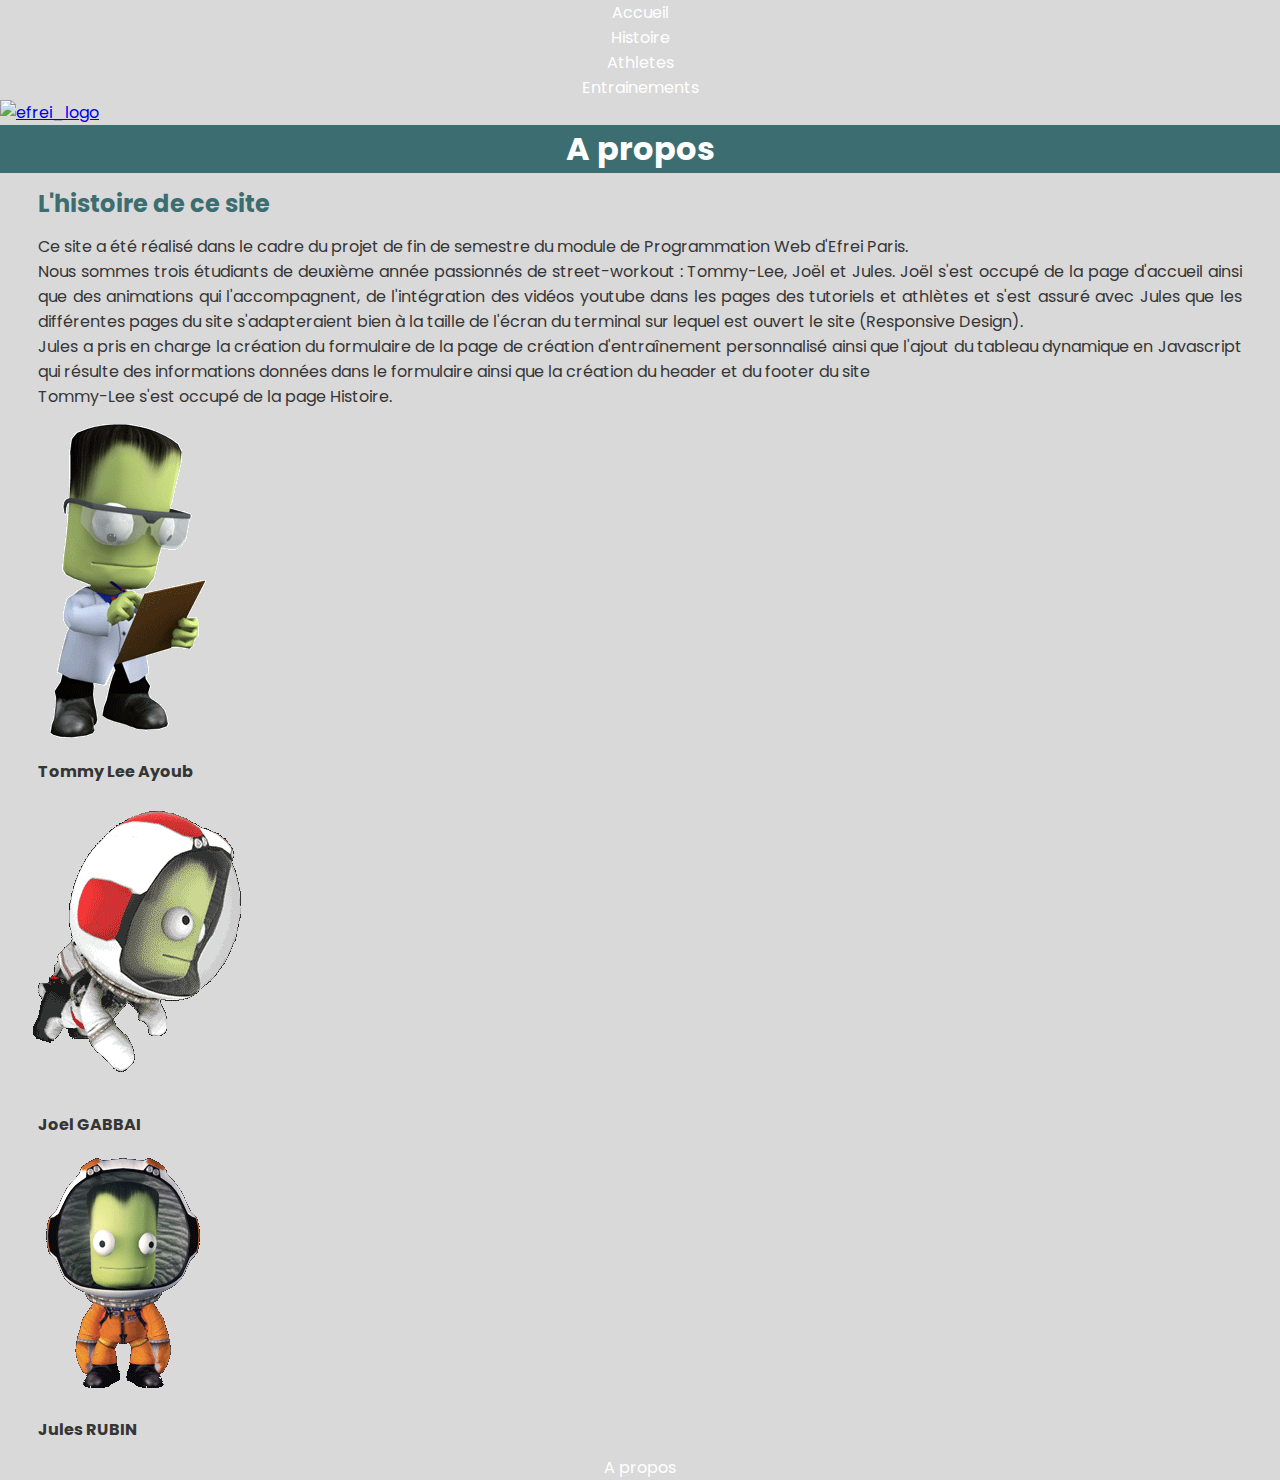
==== apropos.html @ 54ad5738 "pages titles" ====
<!DOCTYPE html>
<html lang="fr">
<head>
    <meta charset="UTF-8">
    <meta http-equiv="X-UA-Compatible" content="IE=edge">
    <meta name="viewport" content="width=device-width, initial-scale=1.0">
    <title>A propos</title>
    <link rel="stylesheet" href="style.css">
    <link href="https://fonts.googleapis.com/css2?family=Poppins:wght@200&display=swap" rel="stylesheet">
    <link rel="icon" type="image/png" href="assets/favicon.png">
    <link rel="shortcut icon" type="image/x-icon" href="assets/favicon.ico">
</head>
<body>
    <div id="page">
        <div id="header">
            <div class="headerLink"><a class="link" href="index.html">Accueil</a></div>
            <div class="headerLink"><a class="link" href="history.html">Histoire</a></div>
            <div class="headerLink"><a class="link" href="athletes.html">Athletes</a></div>
            <div class="headerLink"><a class="link" href="training.html">Entrainements</a></div>
            <a class="headerLink" href="https://www.efrei.fr/"><img class = "efrei_logo" src = "assets/logo_efrei.png" alt="efrei_logo"></a>
        </div>
        <div id="content">
            <h1 class="titleHeader">A propos</h1>
            <h2 class="title">L'histoire de ce site</h2>
            <p class="paragraphe">
                Ce site a été réalisé dans le cadre du projet de fin de semestre du module de Programmation Web d'Efrei Paris.<br>
                Nous sommes trois étudiants de deuxième année passionnés de street-workout : Tommy-Lee, Joël et Jules. 
                Joël s'est occupé de la page d'accueil ainsi que des animations qui l'accompagnent, de l'intégration des vidéos 
                youtube dans les pages des tutoriels et athlètes et s'est assuré avec Jules que les différentes pages du site 
                s'adapteraient bien à la taille de l'écran du terminal sur lequel est ouvert le site (Responsive Design).<br>
                Jules a pris en charge la création du formulaire de la page de création d'entraînement personnalisé ainsi que
                l'ajout du tableau dynamique en Javascript qui résulte des informations données dans le formulaire ainsi que 
                la création du header et du footer du site<br>
                Tommy-Lee s'est occupé de la page Histoire. 
            <div class="names">
                <div class="aName" id="tommy">
                    <img class="kerbal" src="assets/Kerbal-Scientist.gif" alt="kerbal 1">
                    <p class="paragraphe"><strong>Tommy Lee Ayoub</strong></p> 
                </div>
                <div class="aName" id="joel">
                    <img class="kerbal" src="assets/kerbal-space.gif" alt="kerbal 2">
                    <p class="paragraphe"><strong>Joel GABBAI</strong></p>
                </div>
                <div class="aName" id="jules">
                    <img class="kerbal" src="assets/kerbal2.gif" alt="kerbal 2">
                    <p class="paragraphe"><strong>Jules RUBIN</strong></p>
                </div>
            </div>
        </div>
        <div id="footer">
            <div class="footerLink" id="a-proposLink"><a class="link" href="apropos.html">A propos</a></div>
        </div>
    </div>
</body>
</html>
---- style.css ----
/* Website basics style*/
*,
::before,
::after {
  box-sizing: border-box;
  margin: 0;
  padding: 0;
}
 
body{
    margin:0;
    padding:0;
    background:#D9D9D9;
    font-family: 'Poppins';
}

#page{
    min-height:100vh;
	display:flex;
	flex-direction:column;
}

.titleHeader{
    color: white;
    text-align: center;
    background-color: #3C6E71;   
}

.introTitle,.title{
    margin: 1%;
    color: #3C6E71;   
}

#content{
    flex-grow:1;
    /*background: linear-gradient(#353535 8vh, #3C6E71 16vh, white 70vh);*/
    
}

footer{
    background-color: #353535;
    height : 7vh;
    color: white;
    display: flex;
}

header{
    align-items : center;
    position: relative;
    background-color: #353535;
    height : 7vh;
    color: white;
    padding: 2%;
    display:flex;
}

.title{
    margin: 1%;
    color: #3C6E71;   
}

.titleHeader{
    color: white;
    text-align: center;
    background-color: #3C6E71;   
}

.paragraphe{
    text-align: justify;
    color: #353535;
    margin: 1%;
    font-size: medium;
}

#text{
    display: flex;
    flex-direction: column;
}

/*Header and footer style*/

.link{
    color: white;
    text-decoration: none;
    position: relative;
}


.headerLink{
    width: 100%;
    text-align: center;
}

.footerLink{
    width: 100%;
    margin:auto;
}

.efrei_logo{
    width: 100px;
    height: 100px;
}

.footerLink{
    width : 100%;
}

#a-proposLink{
    text-align:center;
}

/*Header and footer links animations*/

.link::before {
    content: "";
    position: absolute;
    background: rgb(255, 254, 254);
    width: 100%;
    height: 1px;
    bottom: 0;
    transform-origin: 100% 0;
    transform: scaleX(0);
    transition: transform 0.6s;
}
  
.link:hover::before {
    transform-origin: 0 0;
    transform: scaleX(1);
}

/*Home Page Style*/

#introductionText{
    position:absolute;
    align-self: center;
    height: 30vh;
    width: 40vh;
}


.introduction,.paragraphe{
    text-align: justify;
    color: #353535;
}

/*Videos Styles*/

.videoBox{
    display :flex;
    margin: 2vh;
}

.video{
    margin-left: auto;
    margin-right: auto;
    width: 52vw;
    height: 50vh;
}

/*Table and form style in training page*/
.formInformations{
    display: flex;
    padding: 12px;
    flex-direction: row;
    flex-wrap: wrap;
    border : none;
    box-shadow: 0px 2px darkgray;
}

.textZone, .numberZone{
    flex-grow: 1;
    margin: 5px 0 5px 8px;
}

.textZone:invalid, .numberZone:invalid{
    box-shadow: 0px 2px #3C6E71;
    caret-color: transparent;
    border: none;
}

table{
    display: table;
    border-collapse: collapse;
    margin: 10px;
    width: 99%;
}

tr,th{
    border-bottom: 1px solid #333;
    text-align: center;
    padding : 5px;
}

.formInformations{
    margin: 1%;
    display: flex;
    width:99%;
    justify-content: center;
}

.introduction{
    color: white;
    width: 50%;
    min-width: 300px;
}

.paragraphe{
    padding-left: 2%;
    padding-right: 2%;
}

.title{
    padding-left: 2%;
    padding-right: 2%;
}


.pic{
    /*width: 500px;
    height: 700px;*/
    display : block;
    margin-left: auto;
    margin-right: auto;
    margin-top: 5px;
    /*margin-bottom: 100px;*/
}

.headerLink{
    width: 100%;
}

button{
    background-color: #3C6E71;
    border-radius: 10px;
    border: none;
    color: white;
    padding: 5px 10px;
    text-align: center;
    text-decoration: none;
    display: inline-block;
    font-size: 16px;
    margin-left: 10px;
    justify-content: center;
}

button:hover{
    background-color: white;
    color:#3C6E71;
    cursor: pointer;
}

.videoBox{
    position: relative;
	padding-bottom: 56.25%;
	padding-top: 30px;
	height: 0;
	overflow: hidden;
}

.videoBox iframe{
    position: absolute;
	top: 0;
	left: 0;
	width: 100%;
	height: 100%;
    padding: 10%;
}

.video{
    margin-left: auto;
    margin-right: auto;
    width: 52vw;
    height: 50vh;
}

#box1,#box2,#box3,#box4,#box5{
    height: 88vh;
    display: flex;
}

.introTitle{
    text-align: center;
    width: 50%;
}

#box1{
    flex-direction: column;
    justify-content: center;
    align-items: center;
    animation-name: fadeInOpacity;
    animation-iteration-count: 1;
    animation-timing-function: ease-in;
    animation-duration: 1s;
    background-image: url(assets/test.jpg);
    background-position: center center;
    background-repeat: no-repeat;    
}

#box3,#box5{
    justify-content: flex-end;
}

.reveal{
    opacity: 0;
    transform: translateY(-30px);
}

.reveal-visible{
    opacity: 1;
    transform: translateY(0px);
    transition-duration: 2s;
}

@keyframes fadeInOpacity {
	0% {
		opacity: 0;
	}
	100% {
		opacity: 1;
	}
}

.textBox{
    display: flex;
    flex-direction: column;
    justify-content: center;
    background-color: rgb(224, 224, 224);
    flex-grow: 1;
    flex-shrink: 1;
    flex:1;
    min-width: 300px;
}

#box2,#box3,#box4,#box5{
    flex-direction: row;
    flex-wrap: wrap;
}


.welcomeImage{
    display: flex;
    flex-grow: 1;
    flex-shrink: 1;
    flex:1;
    min-width: 550px;
}


.imgClass{
    width: 100%;
    height: 100%;
}

.actionButtons{
    margin:10px;
    display: flex;
    max-width: 16vw;
}

.goal{
    max-width: 20vw;
}
.genderGoal{
    display: flex;
    flex-direction:column;
}
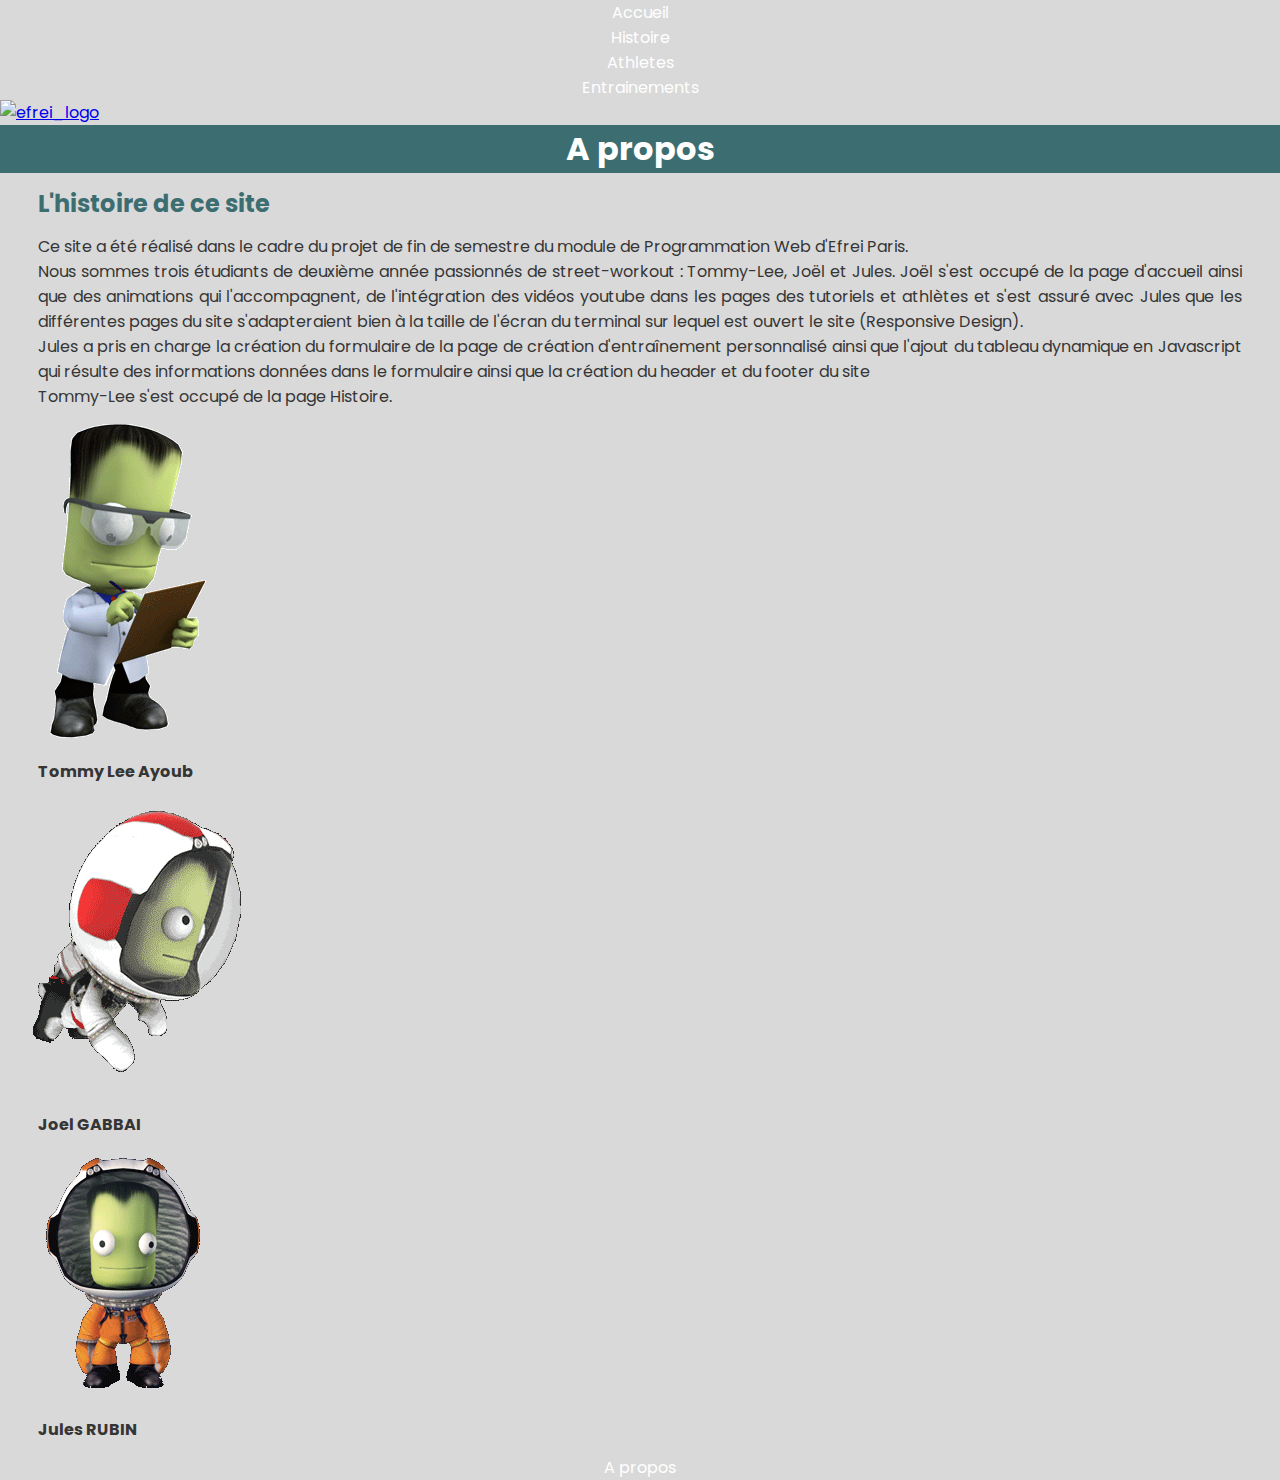
==== commit 963db27c: "<p> fix" ====
--- a/apropos.html
+++ b/apropos.html
@@ -31,7 +31,8 @@
                 Jules a pris en charge la création du formulaire de la page de création d'entraînement personnalisé ainsi que
                 l'ajout du tableau dynamique en Javascript qui résulte des informations données dans le formulaire ainsi que 
                 la création du header et du footer du site<br>
-                Tommy-Lee s'est occupé de la page Histoire. 
+                Tommy-Lee s'est occupé de la page Histoire.
+            </p>
             <div class="names">
                 <div class="aName" id="tommy">
                     <img class="kerbal" src="assets/Kerbal-Scientist.gif" alt="kerbal 1">
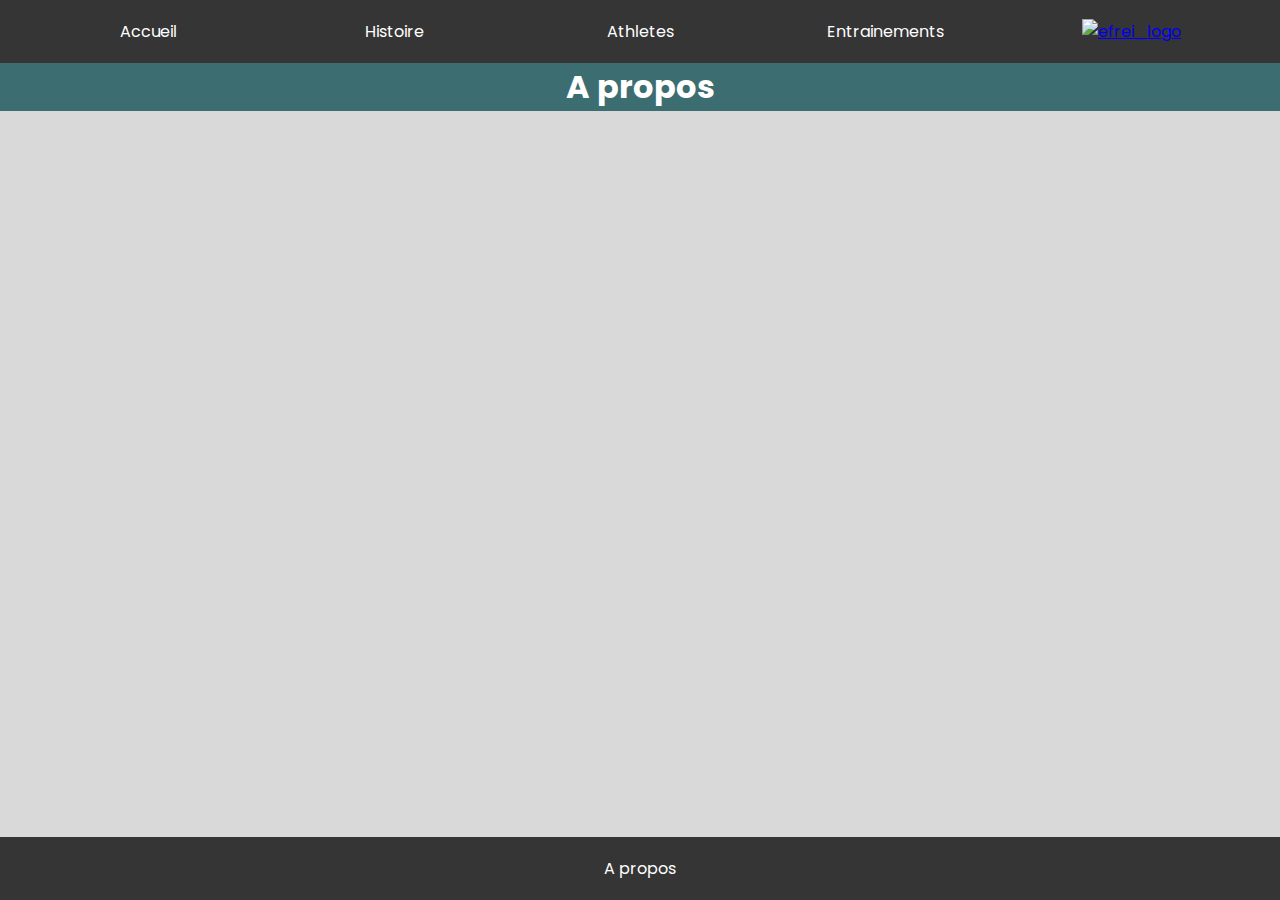
==== commit 34e3e494: "fix header footer" ====
--- a/apropos.html
+++ b/apropos.html
@@ -4,53 +4,25 @@
     <meta charset="UTF-8">
     <meta http-equiv="X-UA-Compatible" content="IE=edge">
     <meta name="viewport" content="width=device-width, initial-scale=1.0">
-    <title>A propos</title>
+    <title>Document</title>
     <link rel="stylesheet" href="style.css">
     <link href="https://fonts.googleapis.com/css2?family=Poppins:wght@200&display=swap" rel="stylesheet">
-    <link rel="icon" type="image/png" href="assets/favicon.png">
-    <link rel="shortcut icon" type="image/x-icon" href="assets/favicon.ico">
 </head>
 <body>
     <div id="page">
-        <div id="header">
+        <header>
             <div class="headerLink"><a class="link" href="index.html">Accueil</a></div>
             <div class="headerLink"><a class="link" href="history.html">Histoire</a></div>
             <div class="headerLink"><a class="link" href="athletes.html">Athletes</a></div>
             <div class="headerLink"><a class="link" href="training.html">Entrainements</a></div>
-            <a class="headerLink" href="https://www.efrei.fr/"><img class = "efrei_logo" src = "assets/logo_efrei.png" alt="efrei_logo"></a>
-        </div>
+            <a class="headerLink" href="https://www.efrei.fr/" target="_blank"><img class = "efrei_logo" src = "assets/logo_efrei.png" alt="efrei_logo"></a>
+        </header>
         <div id="content">
             <h1 class="titleHeader">A propos</h1>
-            <h2 class="title">L'histoire de ce site</h2>
-            <p class="paragraphe">
-                Ce site a été réalisé dans le cadre du projet de fin de semestre du module de Programmation Web d'Efrei Paris.<br>
-                Nous sommes trois étudiants de deuxième année passionnés de street-workout : Tommy-Lee, Joël et Jules. 
-                Joël s'est occupé de la page d'accueil ainsi que des animations qui l'accompagnent, de l'intégration des vidéos 
-                youtube dans les pages des tutoriels et athlètes et s'est assuré avec Jules que les différentes pages du site 
-                s'adapteraient bien à la taille de l'écran du terminal sur lequel est ouvert le site (Responsive Design).<br>
-                Jules a pris en charge la création du formulaire de la page de création d'entraînement personnalisé ainsi que
-                l'ajout du tableau dynamique en Javascript qui résulte des informations données dans le formulaire ainsi que 
-                la création du header et du footer du site<br>
-                Tommy-Lee s'est occupé de la page Histoire.
-            </p>
-            <div class="names">
-                <div class="aName" id="tommy">
-                    <img class="kerbal" src="assets/Kerbal-Scientist.gif" alt="kerbal 1">
-                    <p class="paragraphe"><strong>Tommy Lee Ayoub</strong></p> 
-                </div>
-                <div class="aName" id="joel">
-                    <img class="kerbal" src="assets/kerbal-space.gif" alt="kerbal 2">
-                    <p class="paragraphe"><strong>Joel GABBAI</strong></p>
-                </div>
-                <div class="aName" id="jules">
-                    <img class="kerbal" src="assets/kerbal2.gif" alt="kerbal 2">
-                    <p class="paragraphe"><strong>Jules RUBIN</strong></p>
-                </div>
-            </div>
         </div>
-        <div id="footer">
+        <footer>
             <div class="footerLink" id="a-proposLink"><a class="link" href="apropos.html">A propos</a></div>
-        </div>
+        </footer>
     </div>
 </body>
 </html>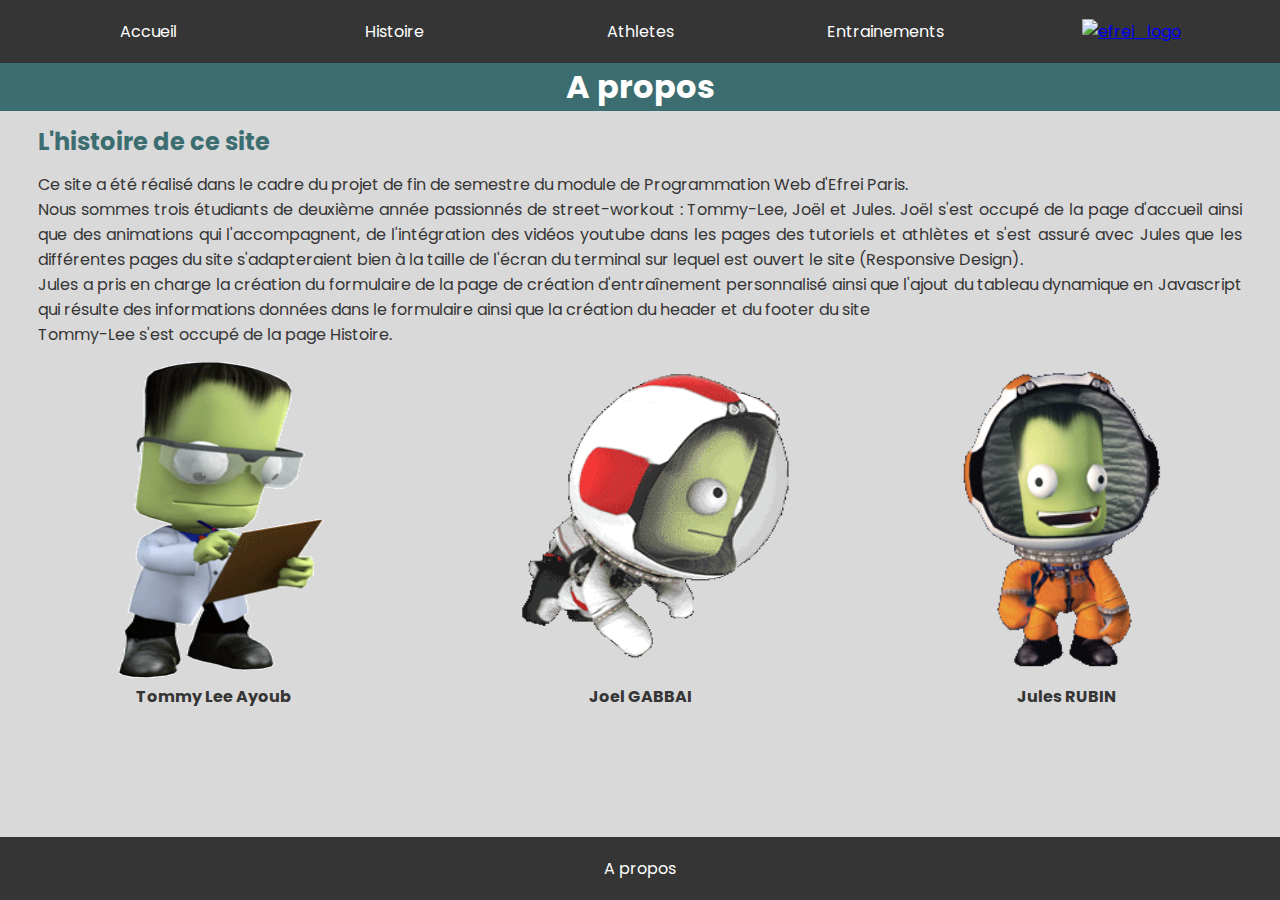
==== commit 818c587e: "Merge branch 'apropos'" ====
--- a/apropos.html
+++ b/apropos.html
@@ -4,9 +4,11 @@
     <meta charset="UTF-8">
     <meta http-equiv="X-UA-Compatible" content="IE=edge">
     <meta name="viewport" content="width=device-width, initial-scale=1.0">
-    <title>Document</title>
+    <title>A propos</title>
     <link rel="stylesheet" href="style.css">
     <link href="https://fonts.googleapis.com/css2?family=Poppins:wght@200&display=swap" rel="stylesheet">
+    <link rel="icon" type="image/png" href="assets/favicon.png">
+    <link rel="shortcut icon" type="image/x-icon" href="assets/favicon.ico">
 </head>
 <body>
     <div id="page">
@@ -19,6 +21,32 @@
         </header>
         <div id="content">
             <h1 class="titleHeader">A propos</h1>
+            <h2 class="title">L'histoire de ce site</h2>
+            <p class="paragraphe">
+                Ce site a été réalisé dans le cadre du projet de fin de semestre du module de Programmation Web d'Efrei Paris.<br>
+                Nous sommes trois étudiants de deuxième année passionnés de street-workout : Tommy-Lee, Joël et Jules. 
+                Joël s'est occupé de la page d'accueil ainsi que des animations qui l'accompagnent, de l'intégration des vidéos 
+                youtube dans les pages des tutoriels et athlètes et s'est assuré avec Jules que les différentes pages du site 
+                s'adapteraient bien à la taille de l'écran du terminal sur lequel est ouvert le site (Responsive Design).<br>
+                Jules a pris en charge la création du formulaire de la page de création d'entraînement personnalisé ainsi que
+                l'ajout du tableau dynamique en Javascript qui résulte des informations données dans le formulaire ainsi que 
+                la création du header et du footer du site<br>
+                Tommy-Lee s'est occupé de la page Histoire.
+            </p>
+            <div class="names">
+                <div class="aName" id="tommy">
+                    <img class="kerbal" src="assets/Kerbal-Scientist.gif" alt="kerbal 1">
+                    <p class="paragraphe"><strong>Tommy Lee Ayoub</strong></p> 
+                </div>
+                <div class="aName" id="joel">
+                    <img class="kerbal" src="assets/kerbal-space.gif" alt="kerbal 2">
+                    <p class="paragraphe"><strong>Joel GABBAI</strong></p>
+                </div>
+                <div class="aName" id="jules">
+                    <img class="kerbal" src="assets/kerbal2.gif" alt="kerbal 2">
+                    <p class="paragraphe"><strong>Jules RUBIN</strong></p>
+                </div>
+            </div>
         </div>
         <footer>
             <div class="footerLink" id="a-proposLink"><a class="link" href="apropos.html">A propos</a></div>
--- a/style.css
+++ b/style.css
@@ -363,4 +363,25 @@
 .genderGoal{
     display: flex;
     flex-direction:column;
-}+}
+
+/* A propos page*/
+
+.names{
+    display: flex;
+}
+
+.aName{
+    flex:1;
+    width: 100%;
+    display: flex;
+    flex-direction: column;
+    align-items: center;
+}
+
+.kerbal{
+    height: 25vw;
+    width: 25vw;
+}
+
+
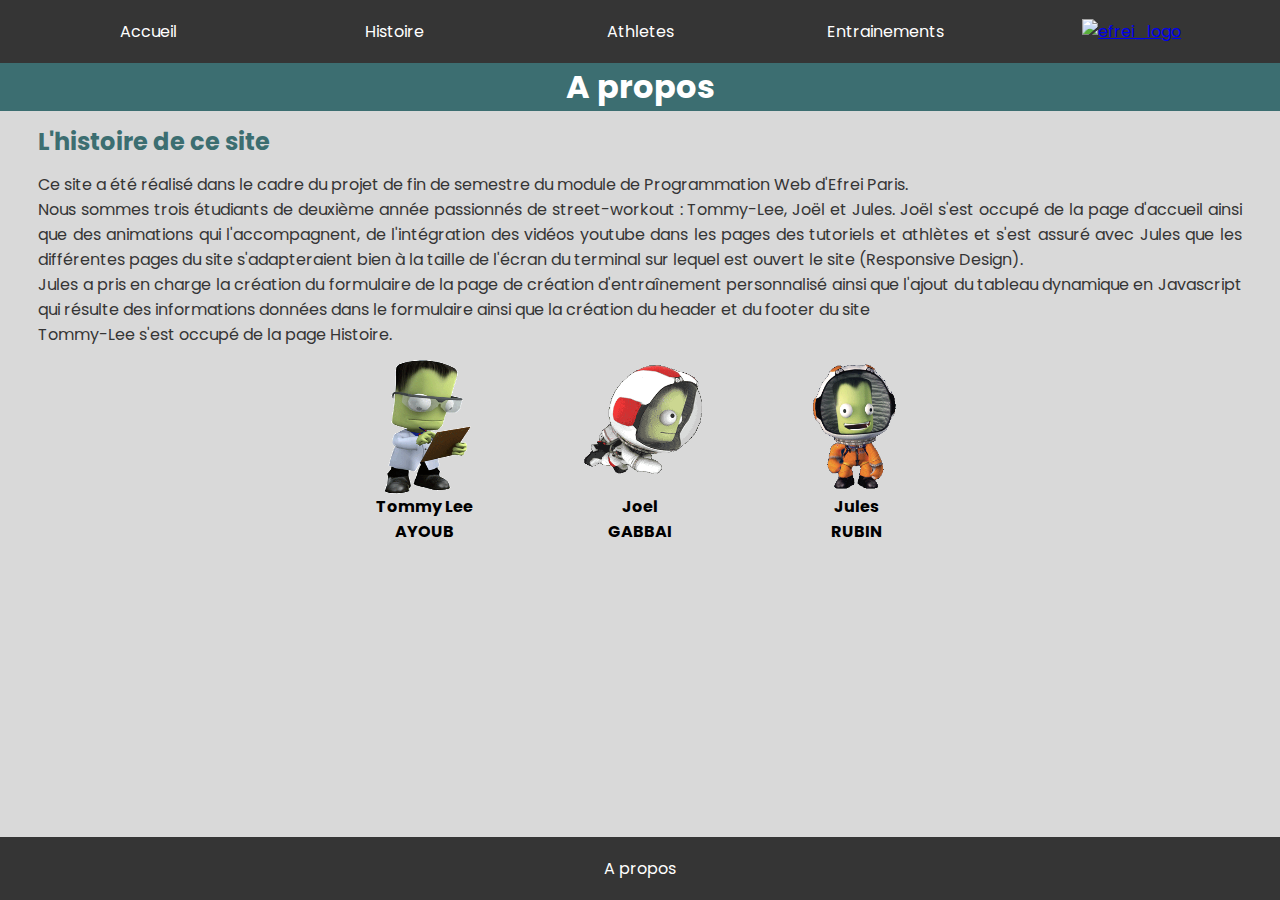
==== commit 3b9511d0: "apropos changes" ====
--- a/apropos.html
+++ b/apropos.html
@@ -33,20 +33,23 @@
                 la création du header et du footer du site<br>
                 Tommy-Lee s'est occupé de la page Histoire.
             </p>
-            <div class="names">
-                <div class="aName" id="tommy">
-                    <img class="kerbal" src="assets/Kerbal-Scientist.gif" alt="kerbal 1">
-                    <p class="paragraphe"><strong>Tommy Lee Ayoub</strong></p> 
-                </div>
-                <div class="aName" id="joel">
-                    <img class="kerbal" src="assets/kerbal-space.gif" alt="kerbal 2">
-                    <p class="paragraphe"><strong>Joel GABBAI</strong></p>
-                </div>
-                <div class="aName" id="jules">
-                    <img class="kerbal" src="assets/kerbal2.gif" alt="kerbal 2">
-                    <p class="paragraphe"><strong>Jules RUBIN</strong></p>
+            <div class="namesContent">
+                <div class="names">
+                    <div class="aName" id="tommy">
+                        <img class="kerbal" src="assets/Kerbal-Scientist.gif" alt="kerbal 1">
+                        <p class="namesText"><strong>Tommy Lee <br>AYOUB</strong></p> 
+                    </div>
+                    <div class="aName" id="joel">
+                        <img class="kerbal" src="assets/kerbal-space.gif" alt="kerbal 2">
+                        <p class="namesText"><strong>Joel <br>GABBAI</strong></p>
+                    </div>
+                    <div class="aName" id="jules">
+                        <img class="kerbal" src="assets/kerbal2.gif" alt="kerbal 2">
+                        <p class="namesText"><strong>Jules<br> RUBIN</strong></p>
+                    </div>
                 </div>
             </div>
+
         </div>
         <footer>
             <div class="footerLink" id="a-proposLink"><a class="link" href="apropos.html">A propos</a></div>
--- a/style.css
+++ b/style.css
@@ -213,7 +213,6 @@
     padding-left: 2%;
     padding-right: 2%;
 }
-
 
 .pic{
     /*width: 500px;
@@ -367,8 +366,15 @@
 
 /* A propos page*/
 
+.namesContent{
+    width:100%;
+    display: flex;
+    justify-content: center;
+}
+
 .names{
     display: flex;
+    justify-content: center;
 }
 
 .aName{
@@ -380,8 +386,16 @@
 }
 
 .kerbal{
-    height: 25vw;
-    width: 25vw;
-}
-
-
+    height: 15vh;
+    width: 15vh;
+}
+
+#joel{
+    margin: 0% 20% 0% 20%;
+}
+
+.namesText{
+    text-align: center;
+}
+
+
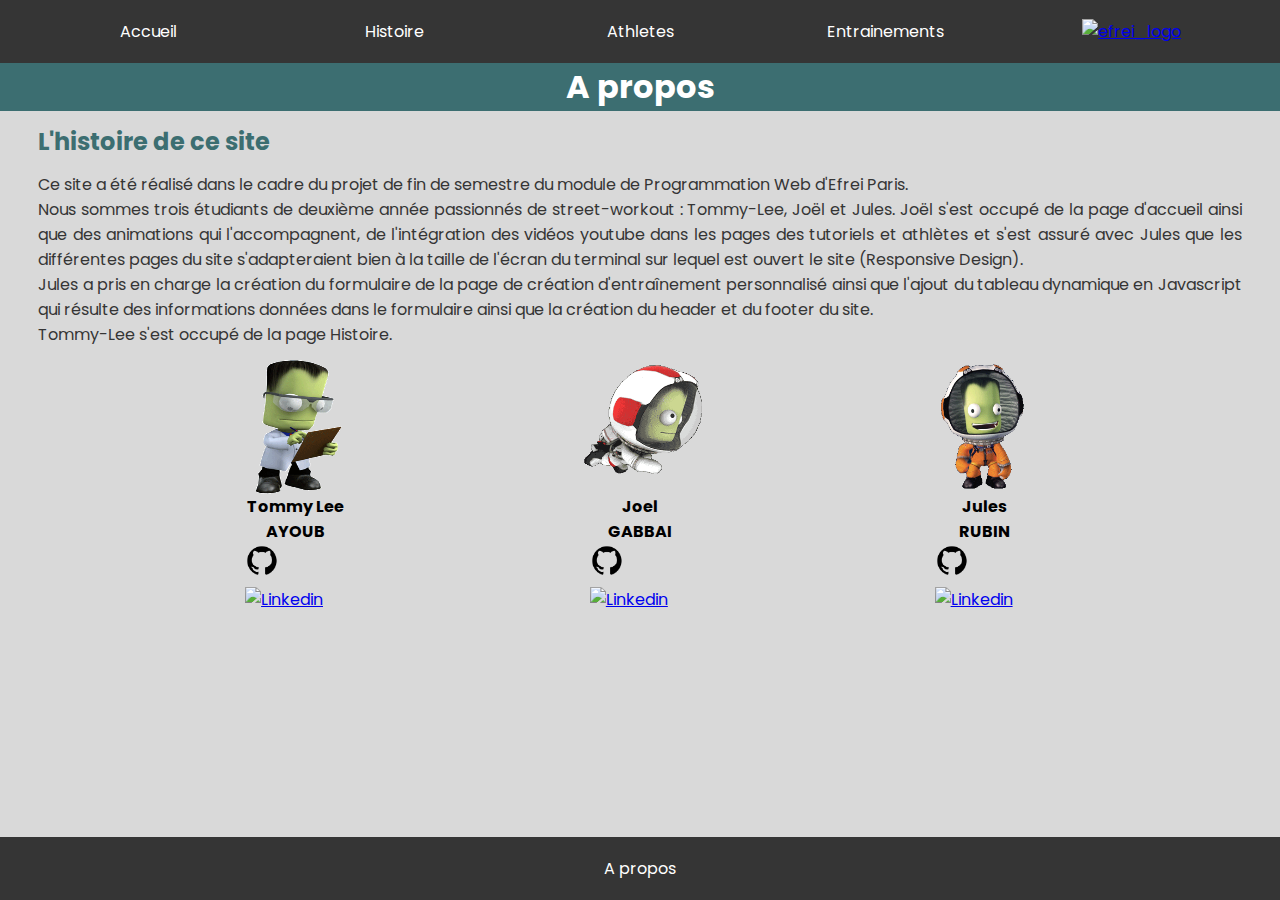
==== commit 26109cf9: "add social medias linked in a propos" ====
--- a/apropos.html
+++ b/apropos.html
@@ -30,22 +30,34 @@
                 s'adapteraient bien à la taille de l'écran du terminal sur lequel est ouvert le site (Responsive Design).<br>
                 Jules a pris en charge la création du formulaire de la page de création d'entraînement personnalisé ainsi que
                 l'ajout du tableau dynamique en Javascript qui résulte des informations données dans le formulaire ainsi que 
-                la création du header et du footer du site<br>
+                la création du header et du footer du site.<br>
                 Tommy-Lee s'est occupé de la page Histoire.
             </p>
             <div class="namesContent">
                 <div class="names">
                     <div class="aName" id="tommy">
                         <img class="kerbal" src="assets/Kerbal-Scientist.gif" alt="kerbal 1">
-                        <p class="namesText"><strong>Tommy Lee <br>AYOUB</strong></p> 
+                        <p class="namesText"><strong>Tommy Lee <br>AYOUB</strong></p>
+                        <div class="socialLinks">
+                            <a href="https://github.com/tommylee1999" target="_blank"><img class="githubIcon" src="assets/githubIcon.png" alt="Github"></a>
+                            <a href="https://www.linkedin.com/in/tommy-lee-ayoub-7024a220b/" target="_blank"><img class="linkedinIcon" src="assets/LinkedinIcon.png" alt="Linkedin"></a>
+                        </div>
                     </div>
                     <div class="aName" id="joel">
                         <img class="kerbal" src="assets/kerbal-space.gif" alt="kerbal 2">
                         <p class="namesText"><strong>Joel <br>GABBAI</strong></p>
+                        <div class="socialLinks">
+                            <a href="https://github.com/Joel-alt" target="_blank"><img class="githubIcon" src="assets/githubIcon.png" alt="Github"></a>
+                            <a href="https://www.linkedin.com/in/jo%C3%ABl-gabbai-62330119b/" target="_blank"><img class="linkedinIcon" src="assets/LinkedinIcon.png" alt="Linkedin"></a>
+                        </div>
                     </div>
                     <div class="aName" id="jules">
                         <img class="kerbal" src="assets/kerbal2.gif" alt="kerbal 2">
                         <p class="namesText"><strong>Jules<br> RUBIN</strong></p>
+                        <div class="socialLinks">
+                            <a href="https://github.com/Pernam75" target="_blank"><img class="githubIcon" src="assets/githubIcon.png" alt="Github"></a>
+                            <a href="https://www.linkedin.com/in/jules-rubin-52a75517a/" target="_blank"><img class="linkedinIcon" src="assets/LinkedinIcon.png" alt="Linkedin"></a>
+                        </div>
                     </div>
                 </div>
             </div>
--- a/style.css
+++ b/style.css
@@ -155,6 +155,7 @@
     margin-right: auto;
     width: 52vw;
     height: 50vh;
+    border: none;
 }
 
 /*Table and form style in training page*/
@@ -275,6 +276,7 @@
 #box1,#box2,#box3,#box4,#box5{
     height: 88vh;
     display: flex;
+    min-height: 700px;
 }
 
 .introTitle{
@@ -290,7 +292,7 @@
     animation-iteration-count: 1;
     animation-timing-function: ease-in;
     animation-duration: 1s;
-    background-image: url(assets/test.jpg);
+    background-image: url(assets/test1.jpg);
     background-position: center center;
     background-repeat: no-repeat;    
 }
@@ -324,22 +326,17 @@
     flex-direction: column;
     justify-content: center;
     background-color: rgb(224, 224, 224);
-    flex-grow: 1;
-    flex-shrink: 1;
     flex:1;
     min-width: 300px;
 }
 
 #box2,#box3,#box4,#box5{
-    flex-direction: row;
     flex-wrap: wrap;
 }
 
 
 .welcomeImage{
     display: flex;
-    flex-grow: 1;
-    flex-shrink: 1;
     flex:1;
     min-width: 550px;
 }
@@ -375,6 +372,7 @@
 .names{
     display: flex;
     justify-content: center;
+    margin: 0% 10% 0% 10%;
 }
 
 .aName{
@@ -391,11 +389,21 @@
 }
 
 #joel{
-    margin: 0% 20% 0% 20%;
+    margin: 0% 1% 0% 1%;
 }
 
 .namesText{
     text-align: center;
 }
 
-
+.socialLinks{
+    width:30%;
+    justify-content:center;
+    align-items: center;
+}
+
+.githubIcon, .linkedinIcon{
+    min-width:4vh;
+    width: 10%;
+}
+
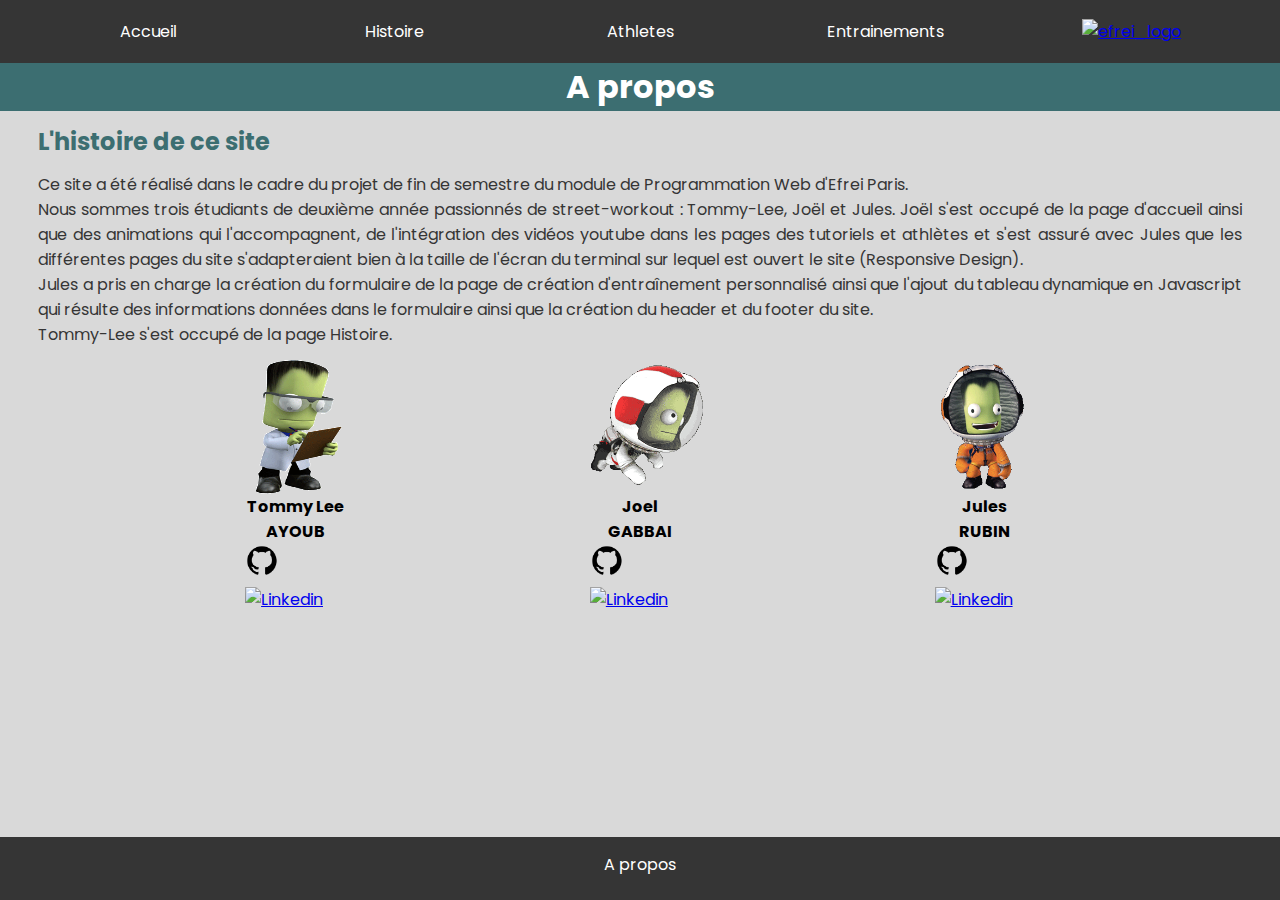
==== commit 45de915f: "LAST PUSHHHHHHH&" ====
--- a/apropos.html
+++ b/apropos.html
@@ -36,32 +36,31 @@
             <div class="namesContent">
                 <div class="names">
                     <div class="aName" id="tommy">
-                        <img class="kerbal" src="assets/Kerbal-Scientist.gif" alt="kerbal 1">
+                        <img class="kerbal" src="assets/apropos/Kerbal-Scientist.gif" alt="kerbal 1">
                         <p class="namesText"><strong>Tommy Lee <br>AYOUB</strong></p>
                         <div class="socialLinks">
-                            <a href="https://github.com/tommylee1999" target="_blank"><img class="githubIcon" src="assets/githubIcon.png" alt="Github"></a>
-                            <a href="https://www.linkedin.com/in/tommy-lee-ayoub-7024a220b/" target="_blank"><img class="linkedinIcon" src="assets/LinkedinIcon.png" alt="Linkedin"></a>
+                            <a href="https://github.com/tommylee1999" target="_blank"><img class="githubIcon" src="assets/apropos/githubIcon.png" alt="Github"></a>
+                            <a href="https://www.linkedin.com/in/tommy-lee-ayoub-7024a220b/" target="_blank"><img class="linkedinIcon" src="assets/apropos/LinkedinIcon.png" alt="Linkedin"></a>
                         </div>
                     </div>
                     <div class="aName" id="joel">
-                        <img class="kerbal" src="assets/kerbal-space.gif" alt="kerbal 2">
+                        <img class="kerbal" src="assets/apropos/kerbal-space.gif" alt="kerbal 2">
                         <p class="namesText"><strong>Joel <br>GABBAI</strong></p>
                         <div class="socialLinks">
-                            <a href="https://github.com/Joel-alt" target="_blank"><img class="githubIcon" src="assets/githubIcon.png" alt="Github"></a>
-                            <a href="https://www.linkedin.com/in/jo%C3%ABl-gabbai-62330119b/" target="_blank"><img class="linkedinIcon" src="assets/LinkedinIcon.png" alt="Linkedin"></a>
+                            <a href="https://github.com/Joel-alt" target="_blank"><img class="githubIcon" src="assets/apropos/githubIcon.png" alt="Github"></a>
+                            <a href="https://www.linkedin.com/in/jo%C3%ABl-gabbai-62330119b/" target="_blank"><img class="linkedinIcon" src="assets/apropos/LinkedinIcon.png" alt="Linkedin"></a>
                         </div>
                     </div>
                     <div class="aName" id="jules">
-                        <img class="kerbal" src="assets/kerbal2.gif" alt="kerbal 2">
+                        <img class="kerbal" src="assets/apropos/kerbal2.gif" alt="kerbal 2">
                         <p class="namesText"><strong>Jules<br> RUBIN</strong></p>
                         <div class="socialLinks">
-                            <a href="https://github.com/Pernam75" target="_blank"><img class="githubIcon" src="assets/githubIcon.png" alt="Github"></a>
-                            <a href="https://www.linkedin.com/in/jules-rubin-52a75517a/" target="_blank"><img class="linkedinIcon" src="assets/LinkedinIcon.png" alt="Linkedin"></a>
+                            <a href="https://github.com/Pernam75" target="_blank"><img class="githubIcon" src="assets/apropos/githubIcon.png" alt="Github"></a>
+                            <a href="https://www.linkedin.com/in/jules-rubin-52a75517a/" target="_blank"><img class="linkedinIcon" src="assets/apropos/LinkedinIcon.png" alt="Linkedin"></a>
                         </div>
                     </div>
                 </div>
             </div>
-
         </div>
         <footer>
             <div class="footerLink" id="a-proposLink"><a class="link" href="apropos.html">A propos</a></div>
--- a/style.css
+++ b/style.css
@@ -42,6 +42,7 @@
     height : 7vh;
     color: white;
     display: flex;
+    padding-bottom: 1vh;
 }
 
 header{
@@ -85,7 +86,6 @@
     position: relative;
 }
 
-
 .headerLink{
     width: 100%;
     text-align: center;
@@ -137,6 +137,13 @@
     width: 40vh;
 }
 
+.homePageLinks{ 
+    color:#3C6E71; font-size: 2em;
+}
+
+.homePageLinks::before{
+    background-color: #3C6E71; 
+}
 
 .introduction,.paragraphe{
     text-align: justify;
@@ -159,13 +166,12 @@
 }
 
 /*Table and form style in training page*/
+
 .formInformations{
     display: flex;
     padding: 12px;
     flex-direction: row;
     flex-wrap: wrap;
-    border : none;
-    box-shadow: 0px 2px darkgray;
 }
 
 .textZone, .numberZone{
@@ -177,6 +183,45 @@
     box-shadow: 0px 2px #3C6E71;
     caret-color: transparent;
     border: none;
+}
+
+select{
+    font-size: small;
+    background-color: white;
+    border-radius: 10px;
+    border: 2px solid #3C6E71;
+    padding: 0 1% 0 0;
+    margin-right: 1vh;
+    width: 100%;
+    font-family: inherit;
+    cursor: inherit;
+    line-height: inherit;
+}
+
+.exercices{
+    width:100%;
+}
+
+.exercicesBox{
+    display: flex;
+    flex: 1;
+    min-width:225px;
+    max-width: 225px;
+}
+
+.formExercices{
+    display: flex;
+    flex-wrap: wrap;
+    padding: 3vh 2vw 0 2vw;
+    border-top: solid darkgray;
+}
+
+.tutoLink{
+    color: #3C6E71;
+}
+
+.tutoLink::before{
+    background-color: #3C6E71;
 }
 
 table{
@@ -184,6 +229,7 @@
     border-collapse: collapse;
     margin: 10px;
     width: 99%;
+    margin:auto;
 }
 
 tr,th{
@@ -292,7 +338,7 @@
     animation-iteration-count: 1;
     animation-timing-function: ease-in;
     animation-duration: 1s;
-    background-image: url(assets/test1.jpg);
+    background-image: url(assets/accueil/background.jpg);
     background-position: center center;
     background-repeat: no-repeat;    
 }
@@ -338,7 +384,7 @@
 .welcomeImage{
     display: flex;
     flex:1;
-    min-width: 550px;
+    min-width: 400px;
 }
 
 
@@ -347,14 +393,17 @@
     height: 100%;
 }
 
-.actionButtons{
-    margin:10px;
-    display: flex;
-    max-width: 16vw;
+.actionButtons {
+    margin-top: 1vh;
+    margin-bottom: 3vh;
+    display: flex;
+    width: 100%;
+    justify-content: center;
 }
 
 .goal{
-    max-width: 20vw;
+    width: 12vw;
+    min-width: 220px;
 }
 .genderGoal{
     display: flex;
@@ -377,7 +426,7 @@
 
 .aName{
     flex:1;
-    width: 100%;
+    width: 70%;
     display: flex;
     flex-direction: column;
     align-items: center;
@@ -397,6 +446,7 @@
 }
 
 .socialLinks{
+    flex-direction: row;
     width:30%;
     justify-content:center;
     align-items: center;
